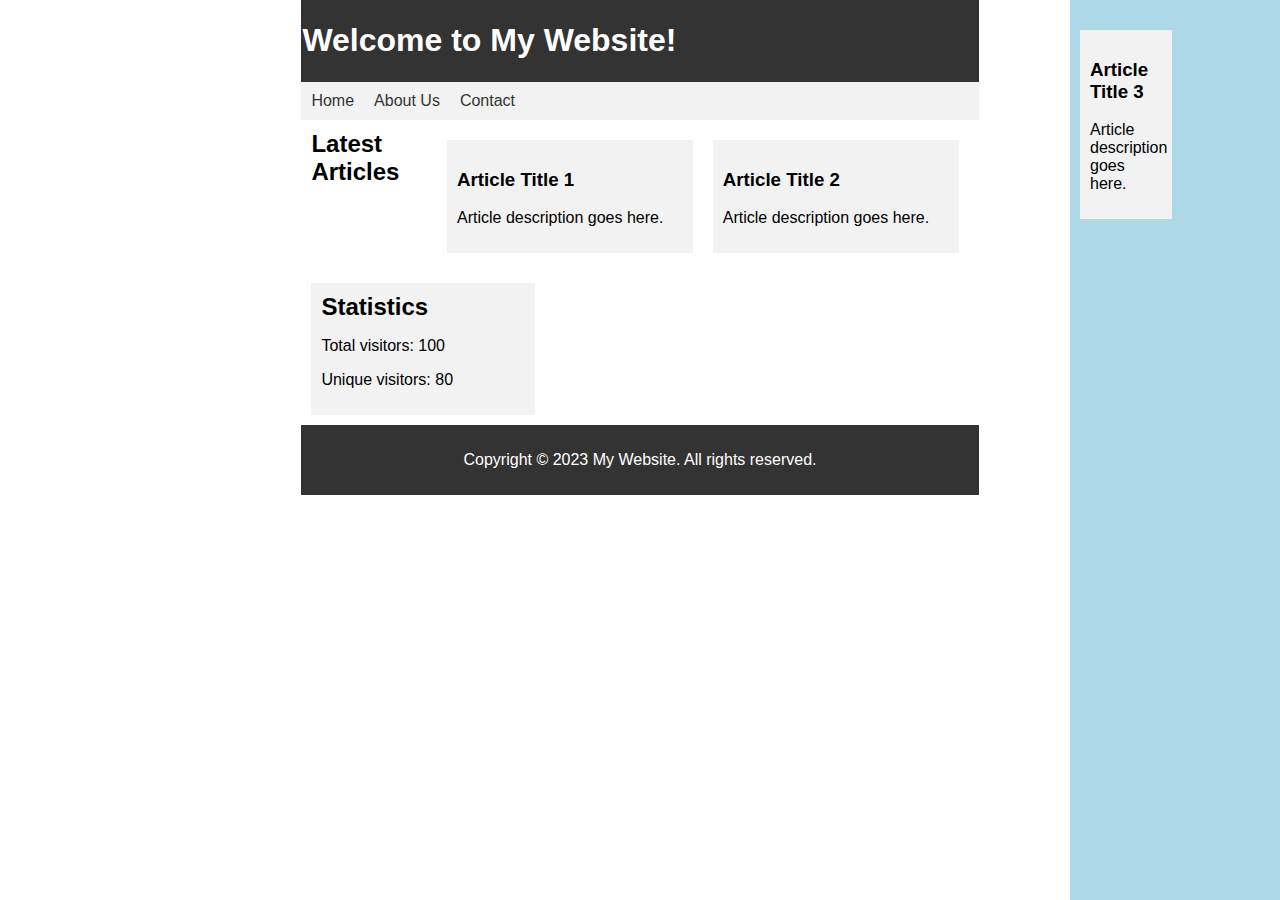
==== index.html @ fd7d4ae7 "first commit" ====
<!DOCTYPE html>
<html lang="en">

<head>
  <meta charset="UTF-8">
  <meta name="viewport" content="width=device-width, initial-scale=1.0">
  <meta name="keywords" content="HTML, CSS">
  <meta name="description" content="Software Development">
  <link rel="stylesheet" href="./css/style.css">
  <title>My first web page </title>
</head>

<body>
  <div>
    <container>
      <header>
        <h1>Welcome to My Website!</h1>
      </header>

      <nav>
        <ul>
          <li><a href="#">Home</a></li>
          <li><a href="#">About Us</a></li>
          <li><a href="#">Contact</a></li>
        </ul>
      </nav>

      <div class="sidebar">
        <article>
          <h3>Article Title 3</h3>
          <p>Article description goes here.</p>
        </article>
      </div>
      
      <section>
        <h2>Latest Articles</h2>
        <article>
          <h3>Article Title 1</h3>
          <p>Article description goes here.</p>
        </article>
        <article>
          <h3>Article Title 2</h3>
          <p>Article description goes here.</p>
        </article>
      </section>
      <aside>
        <h2>Statistics</h2>
        <p>Total visitors: 100</p>
        <p>Unique visitors: 80</p>
      </aside>
      
      <footer>
        <p>Copyright &copy; 2023 My Website. All rights reserved.</p>
      </footer>
    </container>
  </div>
</body>

</html>
---- css/style.css ----
/* Set sans-serif font family for all text */
body {
  font-family: sans-serif;
}

/* Center the page and set width to 1024px */
body,
html {
  margin: 0;
  padding: 0;
  width: 100%;
  height: 100%;
}

body {
  display: flex;
  justify-content: center;
}

.container {
  width: 1024px;
}



/* Style header and navigation bar */
header {
  text-align: center;
  padding: 1px;
  background-color: #333;
  color: white;
  display: flex;
} 

nav {
  display: flex;
  justify-content: space-between;
  align-items: center;
  background-color: #f2f2f2;
  padding: 10px;
}

nav ul {
  margin: 0;
  padding: 0;
  list-style: none;
  display: flex;
}

nav li {
  margin-right: 20px;
}

nav a {
  text-decoration: none;
  color: #333;
}

/* Style section and articles */
section {
  display: flex;
  justify-content: space-between;
  padding: 10px;
}

section h2 {
  margin: 0;
}

article {
  background-color: #f2f2f2;
  padding: 10px;
  margin: 10px;
  width: 45%;
}

/* Style aside and statistics */
aside {
  background-color: #f2f2f2;
  padding: 10px;
  margin: 10px;
  width: 30%;
}

aside h2 {
  margin: 0;
}

.sidebar {
  height: 100%; /* Full-height: remove this if you want "auto" height */
  width: 160px; /* Set the width of the sidebar */
  position: fixed; /* Fixed Sidebar (stay in place on scroll) */
  z-index: 1; /* Stay on top */
  top: 0; /* Stay at the top */
  right: 0;
  background-color: lightblue; /* Black */
  padding-top: 20px;
  padding-right: 50px;
}

/* Style footer */
footer {
  text-align: center;
  padding: 10px;
  background-color: #333;
  color: white;
}
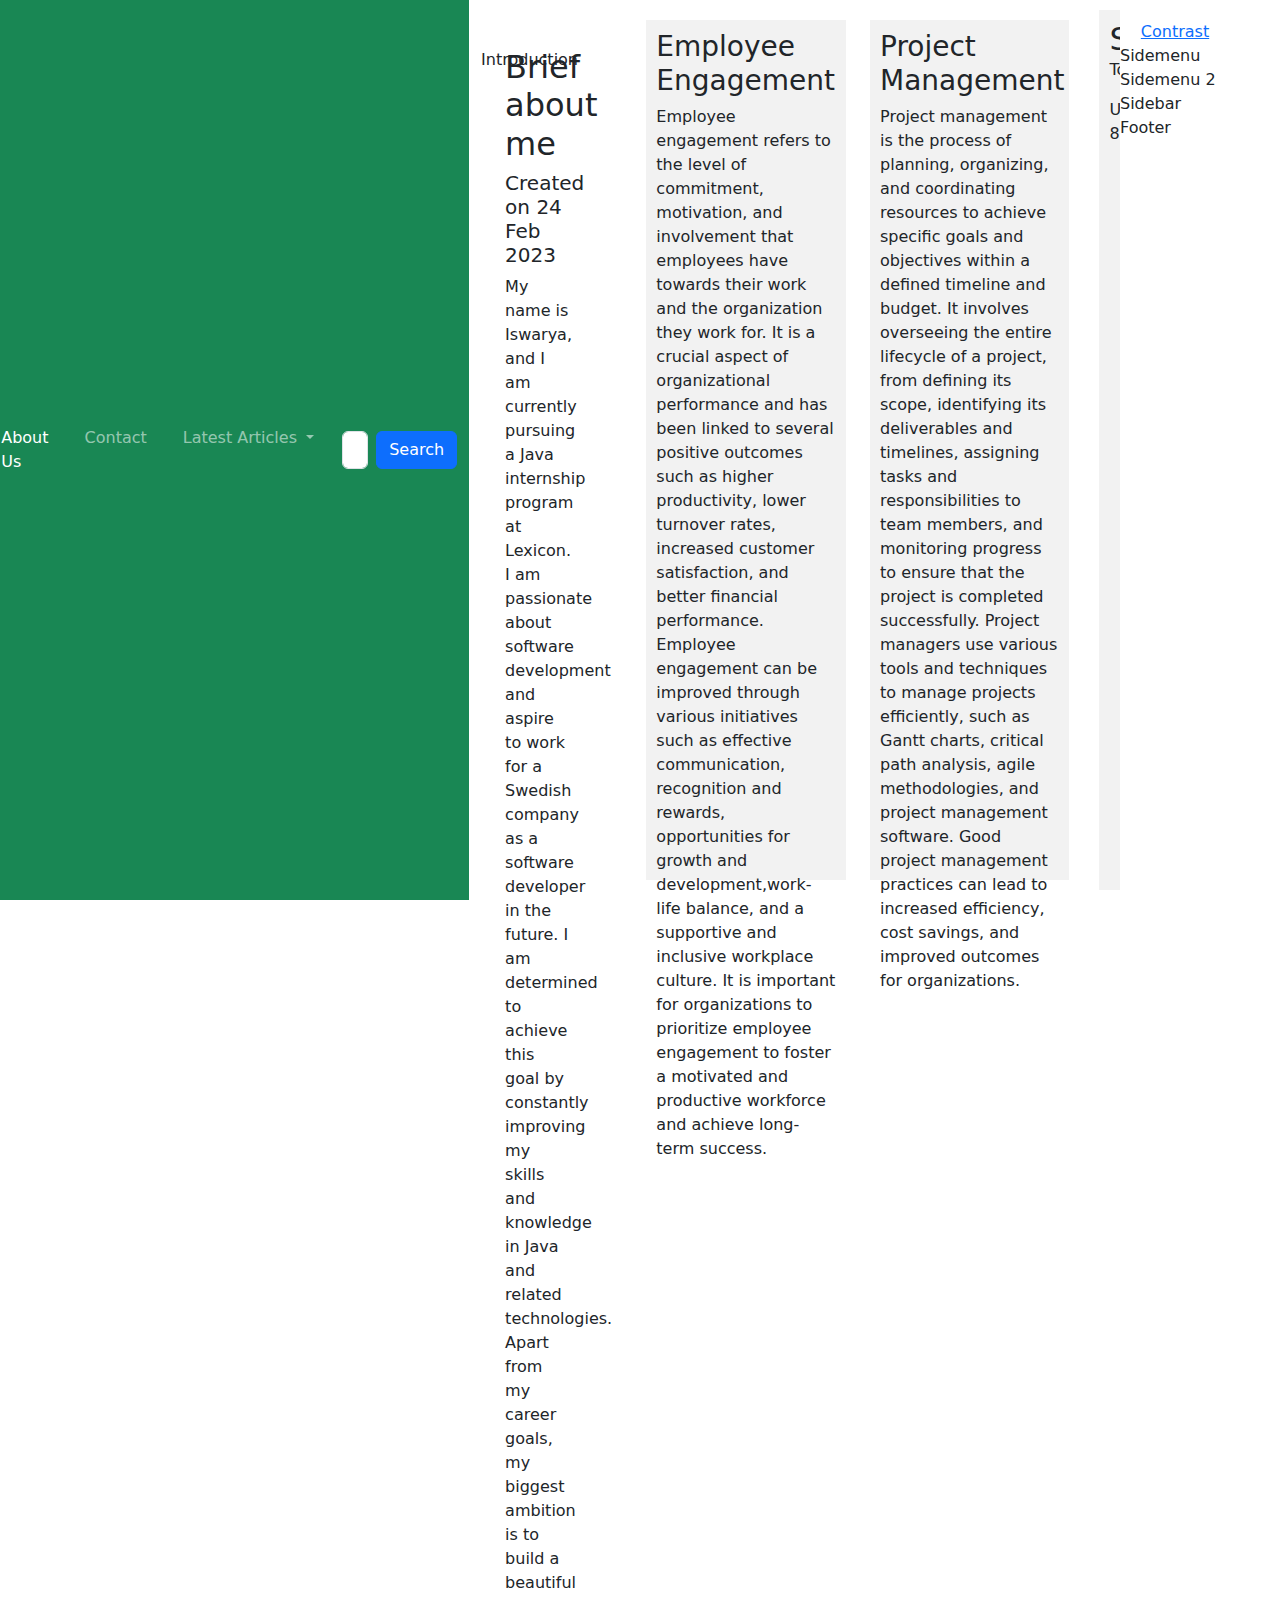
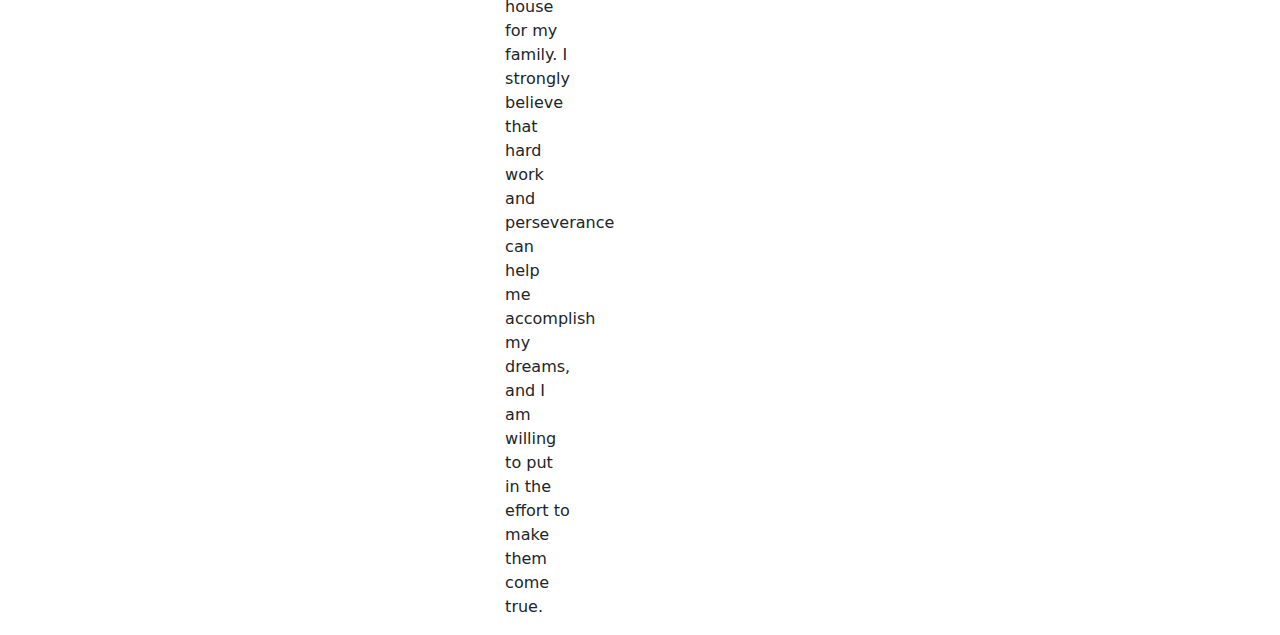
==== commit 3f8eaa8a: "updated" ====
--- a/index.html
+++ b/index.html
@@ -4,43 +4,168 @@
 <head>
   <meta charset="UTF-8">
   <meta name="viewport" content="width=device-width, initial-scale=1.0">
-  <meta name="keywords" content="HTML, CSS">
-  <meta name="description" content="Software Development">
   <link rel="stylesheet" href="./css/style.css">
+  <link href=
+  "https://cdn.jsdelivr.net/npm/bootstrap@5.1.3/dist/css/bootstrap.min.css"
+        rel="stylesheet"
+      />
   <title>My first web page </title>
 </head>
+<body>
+	<!-- NAVBAR -->
+	<nav class="navbar navbar-expand
+				navbar-dark bg-success">
+	<div class="container-fluid">
+		<a class="navbar-brand" href="./">
+		Home</a>
+		<ul class="navbar-nav me-auto mb-2 mb-lg-0">
+			
+		<!-- NAVBAR LINKS -->
+		<li class="nav-item">
+			<a class="nav-link active" href="#">
+			About Us</a>
+		</li>
+		<li class="nav-item">
+			<a class="nav-link" href="#">
+			Contact
+			</a>
+		</li>
+			
+		<!--DROPDOWN -->
+		<li class="nav-item dropdown">
+			<a
+			class="nav-link dropdown-toggle"
+			href="#"
+			id="navbarDropdown"
+			role="button"
+			data-bs-toggle="dropdown"
+			>
+			Latest Articles
+			</a>
+			
+			<!-- DROPDOWN OPTIONS -->
+			<ul class="dropdown-menu">
+			<li>
+				<a class="dropdown-item" href="#">
+				Employee Engagement
+				</a>
+			</li>
+			<li>
+				<a class="dropdown-item" href="#">
+          Project Management
+				</a>
+			</li>
+			</ul>
+		</li>
+		</ul>
+		
+		<!-- SEARCH BOX -->
+		<form class="d-flex">
+		<input
+			class="form-control me-2"
+			type="search"
+			placeholder="Search site"
+		/>
+		<button class="btn btn-primary" type="submit">
+			Search
+		</button>
+		</form>
+	</div>
+	</nav>
 
-<body>
-  <div>
-    <container>
-      <header>
-        <h1>Welcome to My Website!</h1>
-      </header>
-
-      <nav>
-        <ul>
-          <li><a href="#">Home</a></li>
-          <li><a href="#">About Us</a></li>
-          <li><a href="#">Contact</a></li>
-        </ul>
-      </nav>
-
-      <div class="sidebar">
+	<!-- ARTICLE -->
+	<div class="container mt-5">
+	<div class="row">
+		<div class="col-sm-2">Introduction</div>
+		<div class="col-sm-8">
+		<h2>Brief about me</h2>
+		<h5>Created on 24 Feb 2023</h5>
+		<p>
+			My name is Iswarya, and I am currently pursuing a Java internship program at Lexicon. 
+      I am passionate about software development and aspire to work for a Swedish company as a software developer in the future. 
+      I am determined to achieve this goal by constantly improving my skills and knowledge in Java and related technologies.
+       Apart from my career goals, my biggest ambition is to build a beautiful house for my family. 
+       I strongly believe that hard work and perseverance can help me accomplish my dreams, and
+      I am willing to put in the effort to make them come true.
+		</p>
+		</div>
+	</div>
+	</div>
+  </nav>
+  <div class="mx-auto r-w">
+    <div class="container">
+      <div class="app" style="display: flex; height: 40%; position: absolute">
+        <div class="sidebar bg-white text-dark" id="sidebar-showcase" role="cdb-sidebar">
+          <div class="sidebar-container">
+            <div class="sidebar-header text-center">
+              <a class="sidebar-toggler"><i class="fa fa-bars"></i></a>
+              <a class="sidebar-brand">Contrast</a>
+            </div>
+              <div class="sidenav">
+                <div class="sidebar-dropdown">
+                  <div
+                    class="sidebar-item"
+                    data-toggle="collapse"
+                    data-target="#collapseOne"
+                    aria-expanded="true"
+                    aria-controls="collapseOne"
+                  >
+                    <i class="fa fa-th sidebar-icon"></i>
+                    <span>Sidemenu</span>
+                    <i class="fa fa-angle-right arrow-wrapper ml-auto"></i>
+                  </div>
+                </div>
+                <div class="sidebar-dropdown">
+                  <div
+                    class="sidebar-item"
+                    data-toggle="collapse"
+                    data-target="#collapseTwo"
+                    aria-expanded="true"
+                    aria-controls="collapseTwo"
+                  >
+                    <i class="fa fa-book sidebar-icon"></i>
+                    <span>Sidemenu 2</span>
+                    <i class="fa fa-angle-right arrow-wrapper ml-auto"></i>
+                  </div>
+                </div>
+              </div>
+            </div>
+  
+            <div class="sidebar-footer">Sidebar Footer</div>
+          </div>
+        </div>
+      </div>
+    </div>
+  </div>
+      <section>
         <article>
-          <h3>Article Title 3</h3>
-          <p>Article description goes here.</p>
-        </article>
-      </div>
-      
-      <section>
-        <h2>Latest Articles</h2>
+        <h3>Employee Engagement</h3>
+          <p>Employee engagement refers to the level of commitment, motivation, 
+            and involvement that employees have towards their work and the 
+            organization they work for. It is a crucial aspect of 
+            organizational performance and has been linked to several positive 
+            outcomes such as higher productivity, lower turnover rates, 
+            increased customer satisfaction, and better financial performance.
+            Employee engagement can be improved  through various initiatives
+            such as effective communication, recognition and rewards, 
+            opportunities for growth and development,work-life balance, and a
+            supportive and inclusive workplace culture. It is important for 
+            organizations to prioritize employee engagement to foster a motivated and
+            productive workforce and achieve long-term success.
+    
+          </article>
         <article>
-          <h3>Article Title 1</h3>
-          <p>Article description goes here.</p>
-        </article>
-        <article>
-          <h3>Article Title 2</h3>
-          <p>Article description goes here.</p>
+          <h3>Project Management</h3>
+          <p>Project management is the process of planning, organizing, and 
+            coordinating resources to achieve specific goals and objectives within 
+            a defined timeline and budget. It involves overseeing the entire lifecycle 
+            of a project, from defining its scope, identifying its deliverables and timelines,
+            assigning tasks and responsibilities to team members, and monitoring progress to
+            ensure that the project is completed successfully. Project managers use various tools 
+              and techniques to manage  projects efficiently, such as Gantt charts,
+              critical path analysis, agile methodologies, and project management software.
+              Good project management practices can lead to increased efficiency,
+               cost savings, and improved outcomes for organizations.</p>
         </article>
       </section>
       <aside>
@@ -53,7 +178,12 @@
         <p>Copyright &copy; 2023 My Website. All rights reserved.</p>
       </footer>
     </container>
+    <script src=
+    "https://cdn.jsdelivr.net/npm/bootstrap@5.1.3/dist/js/bootstrap.bundle.min.js">
+      </script>
   </div>
 </body>
 
-</html>+</html>
+
+
